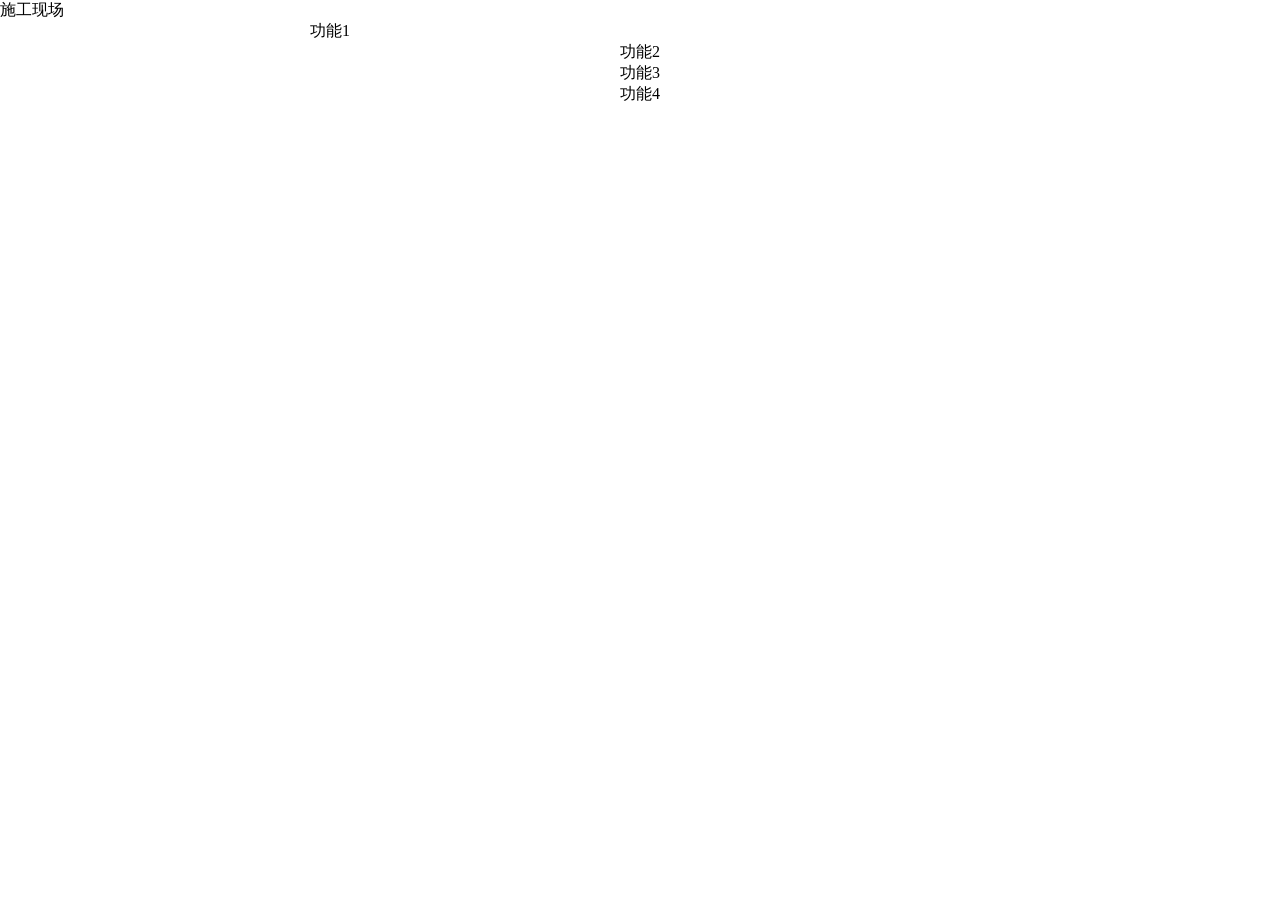
==== test.html @ 03bd01f5 "基本完成全部解释，网页代码刚开头" ====
<!DOCTYPE html>
<html lang="zh-CN">
<head>
    <meta charset="UTF-8">
    <meta name="viewport" content="width=device-width, initial-scale=1.0">
    <title>欢迎参观施工现场</title>
    <style>
        * {
            padding: 0;
            margin: 0;
            -webkit-user-select: none;
            user-select: none;
        }
        .section {
            display: flex;
            justify-content: space-around;
        }
    </style>
</head>
<body>
    <div class="caption">
        施工现场
    </div>
    <div class="section">
        <div class="section_caption">功能1</div>
        <div class="line"><div class="cell"></div></div>
    </div>
    <div class="section">
        <div class="section_caption">功能2</div>
    </div>
    <div class="section">
        <div class="section_caption">功能3</div>
    </div>
    <div class="section">
        <div class="section_caption">功能4</div>
    </div>
    <script>
        console.log("UNDER CONSTRUCTION");

        const getMeanPoint=(per,mode="classic")=>{
            if(mode=="trivial"){return 33;}
            else if(mode=="competitive"){return 73;}
            else{
                const qer=(per-1)**0.125+1;
                const mean_0=-101*qer**2+392.6*qer-347.8;
                const mean_1=0.92*mean_0+0.08*99;
                return mean_1;
            }
        }

        const getExpectedPoss=(n0, n1, x)=>{
            return 1-Math.pow(1-n0/(n1+x-1), 0.5+0.5*x)*Math.pow((n1-1)/(n1-n0-1), 0.5-0.5*x);
        }

        const calc=(num0, num1, hapy, m=99, delta=0.5, mode="classic")=>{
            const l=num0.length;
            const Per=[];
            const mean=[];
            const X=[];
            const poss=[];

            X[0]=m;
            for(let i=1;i<l;i++){X[i]=0;}
            for(let i=0;i<l;i++){Per[i]=num1[i]/num0[i];mean[i]=getMeanPoint(Per[i], mode=mode)}
            
            const loopInnerFunc=(ind1, ind2)=>{
                const old_expectation=hapy[ind1]*getExpectedPoss(num0[ind1], num1[ind1], (X[ind1]+delta)/(mean[ind1]+delta)) + hapy[ind2]*getExpectedPoss(num0[ind2], num1[ind2], (X[ind2]+delta)/(mean[ind2]+delta));
                const new_expectation=hapy[ind1]*getExpectedPoss(num0[ind1], num1[ind1], (X[ind1]-1+delta)/(mean[ind1]+delta)) + hapy[ind2]*getExpectedPoss(num0[ind2], num1[ind2], (X[ind2]+1+delta)/(mean[ind2]+delta));
                if(old_expectation<new_expectation){
                    X[ind1]-=1;X[ind2]+=1;return true;
                }
                return false;
            }
            
            let a=0;
            let changed=false;
            let ind1, ind2;
            for(let i=0;i<l;i++){
                for(let j=0;j<l;j++){
                    ind1=(a+i)%l;
                    ind2=(a+i+j)%l;
                    changed=loopInnerFunc(ind1, ind2);
                    if(changed){
                        a=ind2;
                        i=0;
                        j=0;
                    }
                }
            }

            for(let i=0;i<l;i++){
                poss[i]=getExpectedPoss(num0[i], num1[i], (X[i]+delta)/(mean[i]+delta))
            }
            return X, poss;
        }
    </script>
</body>
</html>
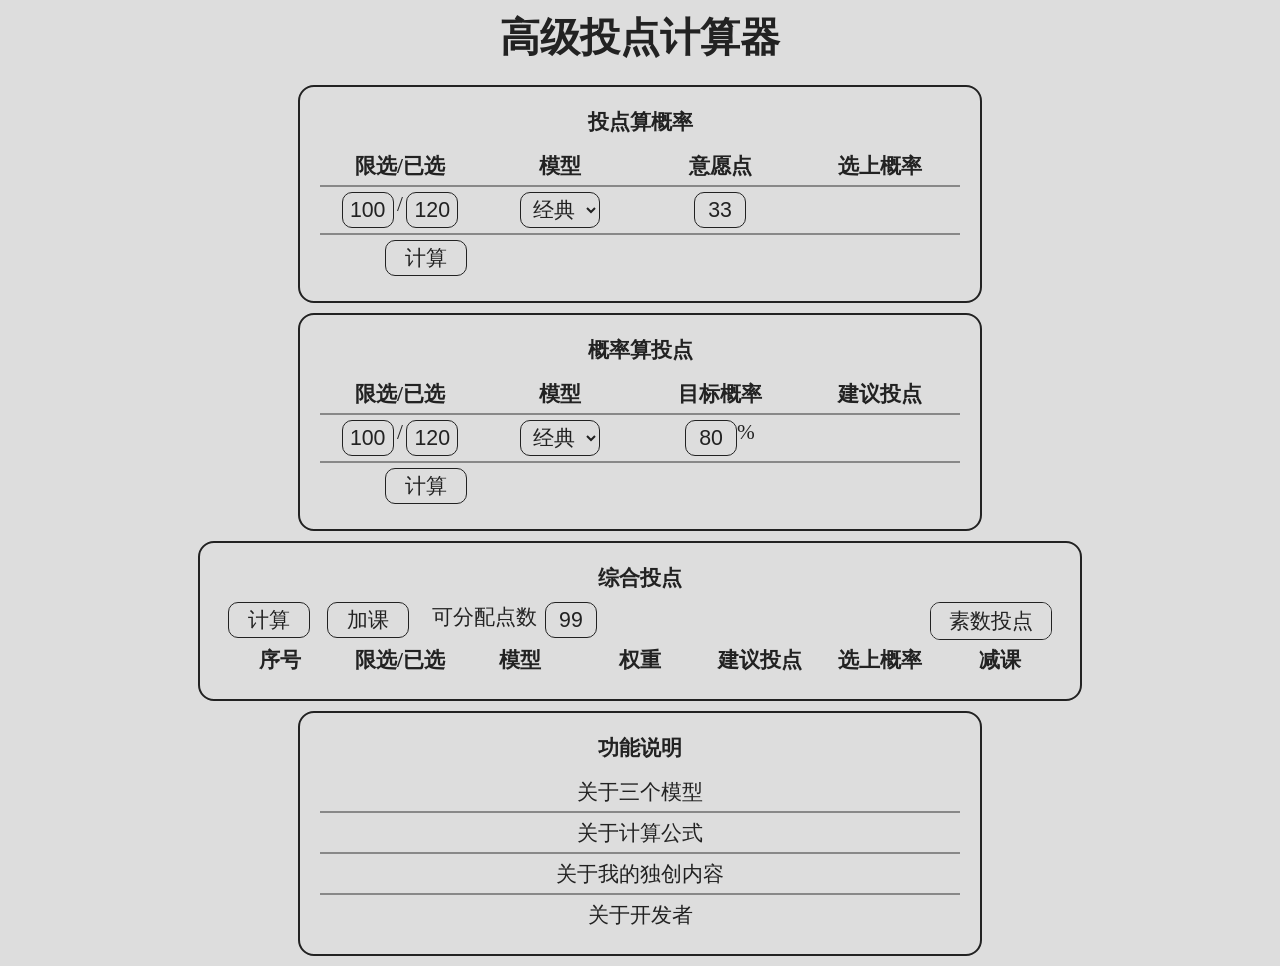
==== commit 240a2042: "完成了基本界面" ====
--- a/test.html
+++ b/test.html
@@ -1,5 +1,6 @@
 <!DOCTYPE html>
 <html lang="zh-CN">
+
 <head>
     <meta charset="UTF-8">
     <meta name="viewport" content="width=device-width, initial-scale=1.0">
@@ -10,89 +11,423 @@
             margin: 0;
             -webkit-user-select: none;
             user-select: none;
-        }
+            background-color: #ddd;
+            color: #222;
+        }
+
+        .invisuable{
+            position: fixed;
+            opacity: 0;
+            visibility: hidden;
+        }
+
         .section {
+            width: 640px;
+            margin: 10px auto;
+            padding: 20px;
+            border: 2px #222 solid;
+            border-radius: 16px;
+            overflow: hidden;
+        }
+
+        .section * {
             display: flex;
             justify-content: space-around;
+            color: #222;
+            font-size: 16pt;
+        }
+
+        body{ 
+            text-align: center;
+        }
+
+        .caption {
+            display: inline-block;
+            font-size: 30pt;
+            font-weight: bold;
+            margin: 10px auto;
+        }
+
+        .section_caption {
+            font-weight: bold;
+            margin-bottom: 10px;
+        }
+
+        .bold {
+            font-weight: bold;
+        }
+
+        /* About checkbox */
+
+        .checkbox_container {
+            position: relative;
+            width: 120px;
+            height: 36px;
+            line-height: 36px;
+            border: 1px #222 solid;
+            border-radius: 10px;
+            overflow: hidden;
+        }
+
+        .checkbox_container input[type=checkbox] {
+            position: absolute;
+            opacity: 0;
+        }
+
+        .checkbox_container .checkbox_text {
+            position: absolute;
+            top: 50%;
+            left: 50%;
+            transform: translate(-50%, -50%);
+            background-color: transparent;
+            width: 120px;
+        }
+
+        .checkbox_container input[type=checkbox]~.checkbox_label {
+            position: absolute;
+            left: 0;
+            top: 0;
+            width: 120px;
+            height: 36px;
+            transition: 0.3s;
+            cursor: pointer;
+        }
+
+        .checkbox_container input[type=checkbox]:checked~.checkbox_label {
+            background-color: #2c4;
+        }
+
+        /* About selector */
+        select {
+            background-color: transparent;
+            border: 1px solid #222;
+            border-radius: 10px;
+            width: 80px;
+            height: 36px;
+            text-align: center;
+            cursor: pointer;
+        }
+
+        option {
+            border-radius: 10px;
+            background-color: transparent;
+            max-width: 100px;
+            max-height: 36px;
+        }
+
+        /* About Table */
+        .table {
+            display: flex;
+            flex-direction: column;
+            justify-content: space-between;
+        }
+
+        .table .row {
+            flex-direction: row;
+            padding: 5px 0;
+        }
+
+        .table .row+.row {
+            border-top: #888 2px solid;
+        }
+
+        .cell {
+            width: 120px;
+        }
+
+        /*About Input*/
+        .section input[type=text] {
+            appearance: none;
+            height: 34px;
+            border: #222 solid 1px;
+            border-radius: 10px;
+            overflow: hidden;
+            background-color: transparent;
+            transition: 0.3s;
+            text-align: center;
+        }
+
+        .section .button {
+            background-color: transparent;
+            border: 1px solid #222;
+            border-radius: 10px;
+            width: 80px;
+            height: 34px;
+            line-height: 34px;
+            text-align: center;
+            transition: 0.3s;
+            cursor: pointer;
+        }
+
+        .section .button:active {
+            background-color: #69d;
+        }
+
+        .section .num_input {
+            width: 50px;
+        }
+
+        .section .err_message {
+            color: red;
+            width: 300px;
+            text-overflow: ellipsis;
         }
     </style>
 </head>
+
 <body>
     <div class="caption">
-        施工现场
-    </div>
+        高级投点计算器
+    </div>
+
     <div class="section">
-        <div class="section_caption">功能1</div>
-        <div class="line"><div class="cell"></div></div>
-    </div>
+        <div class="section_caption">投点算概率</div>
+        <div class="table">
+            <div class="row">
+                <div class="cell bold">限选/已选</div>
+                <div class="cell bold">模型</div>
+                <div class="cell bold">意愿点</div>
+                <div class="cell bold">选上概率</div>
+            </div>
+            <div class="row">
+                <div class="cell">
+                    <input type="text" class="num_input" id="num0_feat1" value="100">
+                    <span>/</span>
+                    <input type="text" class="num_input" id="num1_feat1" value="120">
+                </div>
+                <div class="cell">
+                    <select id="mode_feat1">
+                        <option value="classic">经典</option>
+                        <option value="trivial">平凡</option>
+                        <option value="competitive">激烈</option>
+                    </select>
+                </div>
+                <div class="cell">
+                    <input type="text" class="num_input" id="x_feat1" value="33">
+                </div>
+                <div class="cell">
+                    <span id="output_feat1"></span>
+                </div>
+            </div>
+            <div class="row">
+                <div class="button" id="button_feat1">计算</div>
+                <div class="err_message" id="err_feat1"></div>
+            </div>
+        </div>
+    </div>
+
     <div class="section">
-        <div class="section_caption">功能2</div>
+        <div class="section_caption">概率算投点</div>
+        <div class="table">
+            <div class="row">
+                <div class="cell bold">限选/已选</div>
+                <div class="cell bold">模型</div>
+                <div class="cell bold">目标概率</div>
+                <div class="cell bold">建议投点</div>
+            </div>
+            <div class="row">
+                <div class="cell">
+                    <input type="text" class="num_input" id="num0_feat2" value="100">
+                    <span>/</span>
+                    <input type="text" class="num_input" id="num1_feat2" value="120">
+                </div>
+                <div class="cell">
+                    <select id="mode_feat2">
+                        <option value="classic">经典</option>
+                        <option value="trivial">平凡</option>
+                        <option value="competitive">激烈</option>
+                    </select>
+                </div>
+                <div class="cell" style="justify-content: center;">
+                    <input type="text" class="num_input" id="p_feat2" value="80">
+                    <span>%</span>
+                </div>
+                <div class="cell">
+                    <span id="output_feat2"></span>
+                </div>
+            </div>
+            <div class="row">
+                <div class="button" id="button_feat2">计算</div>
+                <div class="err_message" id="err_feat2"></div>
+            </div>
+        </div>
+        
+    </div>
+
+    <div class="section" style="width:840px">
+        <div class="section_caption">综合投点</div>
+        <div>
+            <div class="button" id="button_feat3">计算</div>
+            <div class="button" id="addcourse_feat3">加课</div>
+            <div>
+                <span style="width:120px;">可分配点数</span>
+                <input type="text" class="num_input" id="totalx_feat3" value="99">
+            </div>
+            <div class="err_message" id="err_feat3"></div>
+            <div class="checkbox_container">
+                <input type="checkbox" id="prime_switch_feat3">
+                <label for="prime_switch_feat3" class="checkbox_label" id="prime_switch_text_feat3">素数投点</label>
+            </div>
+        </div>
+        <div class="table" id="table_feat3">
+            <div class="row">
+                <div class="cell bold">序号</div>
+                <div class="cell bold">限选/已选</div>
+                <div class="cell bold">模型</div>
+                <div class="cell bold">权重</div>
+                <div class="cell bold">建议投点</div>
+                <div class="cell bold">选上概率</div>
+                <div class="cell bold">减课</div>
+            </div>
+        </div>
     </div>
     <div class="section">
-        <div class="section_caption">功能3</div>
-    </div>
-    <div class="section">
-        <div class="section_caption">功能4</div>
-    </div>
+        <div class="section_caption">功能说明</div>
+        <div class="table">
+            <div class="row">
+                <p>关于三个模型</p>
+            </div>
+            <div class="row">
+                <p>关于计算公式</p>
+            </div>
+            <div class="row">
+                <p>关于我的独创内容</p>
+            </div>
+            <div class="row">
+                <p>关于开发者</p>
+            </div>
+        </div>
+        
+    </div>
+
+    <div class="section invisuable">
+        <div class="section_caption">功能样式测试</div>
+
+        <!-- checkbox -->
+        <div class="checkbox_container">
+            <input type="checkbox" name="test_checkbox" id="test_checkbox">
+            <label for="test_checkbox" class="checkbox_label">开关</label>
+        </div>
+
+        <!-- selector -->
+        <select name="test_selector" id="test_selector">
+            <option value="optA">选项A</option>
+            <option value="optB">选项B</option>
+            <option value="optC">选项C</option>
+        </select>
+
+        <!-- textinput -->
+        <input type="text" id="test_textinput">
+
+        <!-- button -->
+        <div class="button" onclick="(e)=>console.log(e)">按钮</div>
+
+        <!-- table -->
+        <div class="table">
+            <div class="row">
+                <div class="cell bold">列1</div>
+                <div class="cell bold">列2</div>
+            </div>
+            <div class="row">
+                <div class="cell">数据1</div>
+                <div class="cell">数据2</div>
+            </div>
+            <div class="row">
+                <div class="cell">数据3</div>
+                <div class="cell">数据4</div>
+            </div>
+        </div>
+    </div>
+    
     <script>
         console.log("UNDER CONSTRUCTION");
 
-        const getMeanPoint=(per,mode="classic")=>{
-            if(mode=="trivial"){return 33;}
-            else if(mode=="competitive"){return 73;}
-            else{
-                const qer=(per-1)**0.125+1;
-                const mean_0=-101*qer**2+392.6*qer-347.8;
-                const mean_1=0.92*mean_0+0.08*99;
+        const getMeanPoint = (per, mode = "classic") => {
+            if (mode == "trivial") { return 33; }
+            else if (mode == "competitive") { return 73; }
+            else {
+                const qer = (per - 1) ** 0.125 + 1;
+                const mean_0 = -101 * qer ** 2 + 392.6 * qer - 347.8;
+                const mean_1 = 0.92 * mean_0 + 0.08 * 99;
                 return mean_1;
             }
         }
 
-        const getExpectedPoss=(n0, n1, x)=>{
-            return 1-Math.pow(1-n0/(n1+x-1), 0.5+0.5*x)*Math.pow((n1-1)/(n1-n0-1), 0.5-0.5*x);
-        }
-
-        const calc=(num0, num1, hapy, m=99, delta=0.5, mode="classic")=>{
-            const l=num0.length;
-            const Per=[];
-            const mean=[];
-            const X=[];
-            const poss=[];
-
-            X[0]=m;
-            for(let i=1;i<l;i++){X[i]=0;}
-            for(let i=0;i<l;i++){Per[i]=num1[i]/num0[i];mean[i]=getMeanPoint(Per[i], mode=mode)}
-            
-            const loopInnerFunc=(ind1, ind2)=>{
-                const old_expectation=hapy[ind1]*getExpectedPoss(num0[ind1], num1[ind1], (X[ind1]+delta)/(mean[ind1]+delta)) + hapy[ind2]*getExpectedPoss(num0[ind2], num1[ind2], (X[ind2]+delta)/(mean[ind2]+delta));
-                const new_expectation=hapy[ind1]*getExpectedPoss(num0[ind1], num1[ind1], (X[ind1]-1+delta)/(mean[ind1]+delta)) + hapy[ind2]*getExpectedPoss(num0[ind2], num1[ind2], (X[ind2]+1+delta)/(mean[ind2]+delta));
-                if(old_expectation<new_expectation){
-                    X[ind1]-=1;X[ind2]+=1;return true;
+        const getExpectedPoss = (n0, n1, x) => {
+            return 1 - Math.pow(1 - n0 / (n1 + x - 1), 0.5 + 0.5 * x) * Math.pow((n1 - 1) / (n1 - n0 - 1), 0.5 - 0.5 * x);
+        }
+
+        const calc = (num0, num1, hapy, m = 99, delta = 0.5, mode = "classic") => {
+            const l = num0.length;
+            const Per = [];
+            const mean = [];
+            const X = [];
+            const poss = [];
+
+            X[0] = m;
+            for (let i = 1; i < l; i++) { X[i] = 0; }
+            for (let i = 0; i < l; i++) { Per[i] = num1[i] / num0[i]; mean[i] = getMeanPoint(Per[i], mode = mode) }
+
+            const loopInnerFunc = (ind1, ind2) => {
+                const old_expectation = hapy[ind1] * getExpectedPoss(num0[ind1], num1[ind1], (X[ind1] + delta) / (mean[ind1] + delta)) + hapy[ind2] * getExpectedPoss(num0[ind2], num1[ind2], (X[ind2] + delta) / (mean[ind2] + delta));
+                const new_expectation = hapy[ind1] * getExpectedPoss(num0[ind1], num1[ind1], (X[ind1] - 1 + delta) / (mean[ind1] + delta)) + hapy[ind2] * getExpectedPoss(num0[ind2], num1[ind2], (X[ind2] + 1 + delta) / (mean[ind2] + delta));
+                if (old_expectation < new_expectation) {
+                    X[ind1] -= 1; X[ind2] += 1; return true;
                 }
                 return false;
             }
-            
-            let a=0;
-            let changed=false;
+
+            let a = 0;
+            let changed = false;
             let ind1, ind2;
-            for(let i=0;i<l;i++){
-                for(let j=0;j<l;j++){
-                    ind1=(a+i)%l;
-                    ind2=(a+i+j)%l;
-                    changed=loopInnerFunc(ind1, ind2);
-                    if(changed){
-                        a=ind2;
-                        i=0;
-                        j=0;
+            for (let i = 0; i < l; i++) {
+                for (let j = 0; j < l; j++) {
+                    ind1 = (a + i) % l;
+                    ind2 = (a + i + j) % l;
+                    changed = loopInnerFunc(ind1, ind2);
+                    if (changed) {
+                        a = ind2;
+                        i = 0;
+                        j = 0;
                     }
                 }
             }
 
-            for(let i=0;i<l;i++){
-                poss[i]=getExpectedPoss(num0[i], num1[i], (X[i]+delta)/(mean[i]+delta))
+            for (let i = 0; i < l; i++) {
+                poss[i] = getExpectedPoss(num0[i], num1[i], (X[i] + delta) / (mean[i] + delta))
             }
             return X, poss;
+        }
+
+        const point2pos = (num0, num1, point, mode = "classic") => {
+            if (num0 >= num1) {
+                return 1;
+            }
+            const mean_point = getMeanPoint(num1 / num0, mode = mode);
+            return getExpectedPoss(num0, num1, point / mean_point);
+        }
+
+        const pos2point = (num0, num1, pos, mode = "classic") => {
+            if (num0 >= num1) {
+                return 0;
+            }
+            const mean_point = getMeanPoint(num1 / num0, mode = mode);
+            if (getExpectedPoss(num0, num1, 99 / mean_point) <= pos) {
+                return 99;
+            }
+            let low = 0;
+            let high = 99;
+            while (high - low > 1) {
+                const mid = Math.floor((low + high) / 2);
+                if (getExpectedPoss(num0, num1, mid / mean_point) < pos) {
+                    low = mid;
+                } else {
+                    high = mid;
+                }
+            }
+            return high;
         }
     </script>
 </body>
+
 </html>
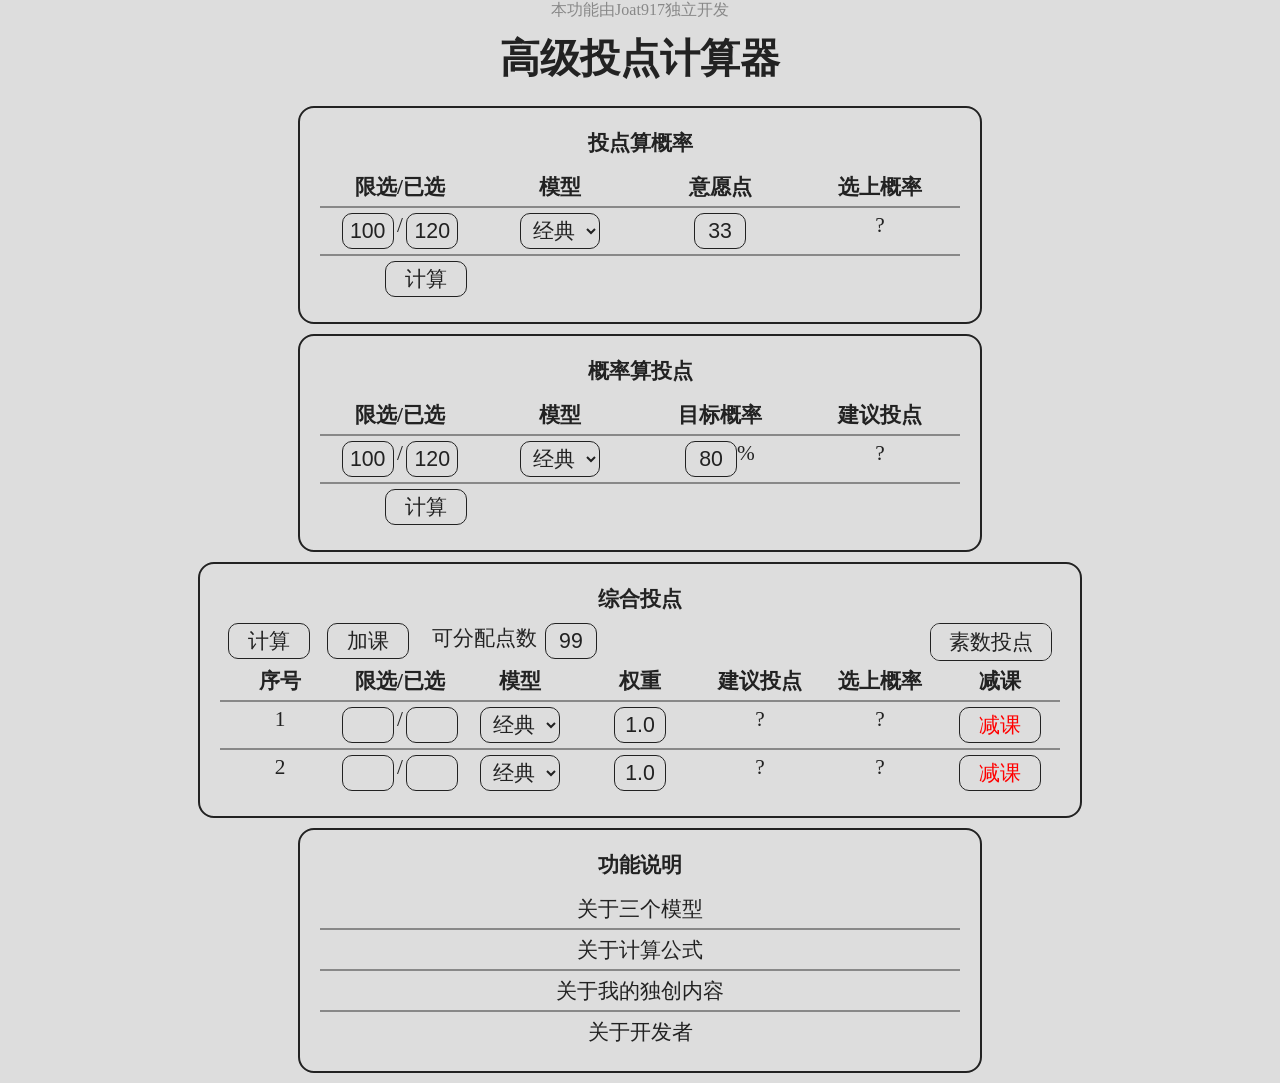
==== commit ad2c6c5a: "实现了所有的功能" ====
--- a/test.html
+++ b/test.html
@@ -15,7 +15,7 @@
             color: #222;
         }
 
-        .invisuable{
+        .invisuable {
             position: fixed;
             opacity: 0;
             visibility: hidden;
@@ -37,7 +37,7 @@
             font-size: 16pt;
         }
 
-        body{ 
+        body {
             text-align: center;
         }
 
@@ -55,6 +55,11 @@
 
         .bold {
             font-weight: bold;
+        }
+
+        .author, .author *{
+            color: #888;
+            text-decoration: none;
         }
 
         /* About checkbox */
@@ -176,6 +181,7 @@
 </head>
 
 <body>
+    <div class="author">本功能由<a href="https://github.com/Joat917">Joat917</a>独立开发</div>
     <div class="caption">
         高级投点计算器
     </div>
@@ -206,7 +212,7 @@
                     <input type="text" class="num_input" id="x_feat1" value="33">
                 </div>
                 <div class="cell">
-                    <span id="output_feat1"></span>
+                    <span id="output_feat1">?</span>
                 </div>
             </div>
             <div class="row">
@@ -243,7 +249,7 @@
                     <span>%</span>
                 </div>
                 <div class="cell">
-                    <span id="output_feat2"></span>
+                    <span id="output_feat2">?</span>
                 </div>
             </div>
             <div class="row">
@@ -251,14 +257,14 @@
                 <div class="err_message" id="err_feat2"></div>
             </div>
         </div>
-        
+
     </div>
 
     <div class="section" style="width:840px">
         <div class="section_caption">综合投点</div>
         <div>
             <div class="button" id="button_feat3">计算</div>
-            <div class="button" id="addcourse_feat3">加课</div>
+            <div class="button" id="add_feat3">加课</div>
             <div>
                 <span style="width:120px;">可分配点数</span>
                 <input type="text" class="num_input" id="totalx_feat3" value="99">
@@ -297,7 +303,7 @@
                 <p>关于开发者</p>
             </div>
         </div>
-        
+
     </div>
 
     <div class="section invisuable">
@@ -338,12 +344,12 @@
             </div>
         </div>
     </div>
-    
+
     <script>
         console.log("UNDER CONSTRUCTION");
 
         const getMeanPoint = (per, mode = "classic") => {
-            if (mode == "trivial") { return 33; }
+            if (mode == "trivial") { return 37; }
             else if (mode == "competitive") { return 73; }
             else {
                 const qer = (per - 1) ** 0.125 + 1;
@@ -353,11 +359,24 @@
             }
         }
 
-        const getExpectedPoss = (n0, n1, x) => {
+        const getExpectedSimplified = (n0, n1, x) => {
+            if (n1 <= 3 || n1 - n0 <= 3) {
+                return getExpectedPossOriginal(n0, n1, x);
+            }
             return 1 - Math.pow(1 - n0 / (n1 + x - 1), 0.5 + 0.5 * x) * Math.pow((n1 - 1) / (n1 - n0 - 1), 0.5 - 0.5 * x);
         }
 
-        const calc = (num0, num1, hapy, m = 99, delta = 0.5, mode = "classic") => {
+        const getExpectedPossOriginal = (n0, n1, x) => {
+            let out = 1;
+            for (let i = 0; i <= n0; i++) {
+                out *= (n1 - i) / (n1 - i + x);
+            }
+            return 1 - out;
+        }
+
+        const getExpectedPoss = getExpectedPossOriginal;
+
+        const calc = (num0, num1, hapy, m = 99, delta = 0., mode = []) => {
             const l = num0.length;
             const Per = [];
             const mean = [];
@@ -366,7 +385,7 @@
 
             X[0] = m;
             for (let i = 1; i < l; i++) { X[i] = 0; }
-            for (let i = 0; i < l; i++) { Per[i] = num1[i] / num0[i]; mean[i] = getMeanPoint(Per[i], mode = mode) }
+            for (let i = 0; i < l; i++) { Per[i] = num1[i] / num0[i]; mean[i] = getMeanPoint(Per[i], mode[i]) }
 
             const loopInnerFunc = (ind1, ind2) => {
                 const old_expectation = hapy[ind1] * getExpectedPoss(num0[ind1], num1[ind1], (X[ind1] + delta) / (mean[ind1] + delta)) + hapy[ind2] * getExpectedPoss(num0[ind2], num1[ind2], (X[ind2] + delta) / (mean[ind2] + delta));
@@ -396,14 +415,14 @@
             for (let i = 0; i < l; i++) {
                 poss[i] = getExpectedPoss(num0[i], num1[i], (X[i] + delta) / (mean[i] + delta))
             }
-            return X, poss;
+            return { x: X, p: poss };
         }
 
         const point2pos = (num0, num1, point, mode = "classic") => {
             if (num0 >= num1) {
                 return 1;
             }
-            const mean_point = getMeanPoint(num1 / num0, mode = mode);
+            const mean_point = getMeanPoint(num1 / num0, mode);
             return getExpectedPoss(num0, num1, point / mean_point);
         }
 
@@ -411,9 +430,9 @@
             if (num0 >= num1) {
                 return 0;
             }
-            const mean_point = getMeanPoint(num1 / num0, mode = mode);
-            if (getExpectedPoss(num0, num1, 99 / mean_point) <= pos) {
-                return 99;
+            const mean_point = getMeanPoint(num1 / num0, mode);
+            if (getExpectedPoss(num0, num1, 99 / mean_point) < pos) {
+                return NaN;
             }
             let low = 0;
             let high = 99;
@@ -427,6 +446,367 @@
             }
             return high;
         }
+
+        // to adjust the points to prime numbers
+        const prime100 = new Set([2, 3, 5, 7, 11, 13, 17, 19, 23, 29, 31, 37, 41, 43, 47, 53, 59, 61, 67, 71, 73, 79, 83, 89, 97]);
+
+        const testPrime = (x) => {
+            if (x <= 2) {
+                return x == 2;
+            } else if (x % 2 == 0) {
+                return false;
+            }
+            const upper_limit = Math.floor(Math.sqrt(x));
+            for (let i = 3; i <= upper_limit; i += 2) {
+                if (x % i == 0) { return false; }
+            }
+            return true;
+        }
+
+        const testPrime100 = x => prime100.has(x);
+
+        class BFS4x {
+            constructor(xList) {
+                this.originList = xList;
+                this.queue = [{ x: xList, diff: 0 }];
+                this.visited = new Set([xList.join(',')]);
+            }
+
+            neighbors(stat) {
+                const xList = stat.x;
+                const output = [];
+                for (let i = 0; i < xList.length; i++) {
+                    for (let j = 0; j < xList.length; j++) {
+                        if (i === j || xList[i] >= 97 || xList[j] <= 2) { continue; }
+                        let newList = [...xList];
+                        newList[i]++;
+                        newList[j]--;
+                        output.push({ x: newList, diff: stat.diff + 1 });
+                    }
+                }
+                return output;
+            }
+
+            satisfied(xList) {
+                let redundancy = 2 - (xList.length & 1);
+                for (let x of xList) {
+                    if (!testPrime100(x)) { redundancy--; }
+                    if (!redundancy) { return false; }
+                }
+                return true;
+            }
+
+            find() {
+                while (this.queue.length) {
+                    const baseStat = this.queue.shift();
+                    for (const newStat of this.neighbors(baseStat)) {
+                        if (this.satisfied(newStat.x)) {
+                            return newStat.x;
+                        }
+                        const newKey = newStat.x.join(',');
+                        if (!this.visited.has(newKey)) {
+                            this.queue.push(newStat);
+                            this.visited.add(newKey);
+                        }
+                    }
+                }
+                return this.originList;
+            }
+        }
+
+        const primify = (initial_result, n0, n1, mode) => {
+            const xList = (new BFS4x(initial_result.x)).find();
+            const pList = xList.map((x, i) => point2pos(n0[i], n1[i], x, mode[i]));
+            return { x: xList, p: pList };
+        }
+
+        const checkNonNegInt = x => /^\d+$/.test(x);
+        const checkPosInt = x => /^\d+$/.test(x) && (+x) > 0;
+        const checkPosFloat = x => /^\d*\.?\d*$/.test(x) && x!=='.' && isFinite(+x) && (+x) > 0;
+
+        const DD = x => document.querySelector('#' + x);
+
+        const ele_num0_feat1 = DD('num0_feat1');
+        const ele_num1_feat1 = DD('num1_feat1');
+        const ele_mode_feat1 = DD('mode_feat1');
+        const ele_button_feat1 = DD('button_feat1');
+        const ele_x_feat1 = DD('x_feat1');
+        const ele_output_feat1 = DD('output_feat1');
+        const ele_err_feat1 = DD('err_feat1');
+
+        const ele_num0_feat2 = DD('num0_feat2');
+        const ele_num1_feat2 = DD('num1_feat2');
+        const ele_mode_feat2 = DD('mode_feat2');
+        const ele_button_feat2 = DD('button_feat2');
+        const ele_p_feat2 = DD('p_feat2');
+        const ele_output_feat2 = DD('output_feat2');
+        const ele_err_feat2 = DD('err_feat2');
+
+        const ele_button_feat3 = DD('button_feat3');
+        const ele_err_feat3 = DD('err_feat3');
+        const ele_add_feat3 = DD('add_feat3');
+        const ele_totalx_feat3 = DD('totalx_feat3');
+        const ele_prime_switch_feat3 = DD('prime_switch_feat3');
+        const ele_table_feat3 = DD('table_feat3');
+
+        // Script for feat1 and feat2
+        ele_button_feat1.addEventListener('click', (eve) => {
+            ele_err_feat1.innerHTML = ''
+            ele_output_feat1.innerHTML = '?'
+            if (!checkPosInt(ele_num0_feat1.value)) {
+                ele_err_feat1.innerHTML = "限选人数必须为正整数";
+                return;
+            }
+            const num0 = +ele_num0_feat1.value;
+            if (!checkPosInt(ele_num1_feat1.value)) {
+                ele_err_feat1.innerHTML = "已选人数必须为正整数";
+                return;
+            }
+            const num1 = +ele_num1_feat1.value;
+            if (!checkNonNegInt(ele_x_feat1.value)) {
+                ele_err_feat1.innerHTML = "投点数必须为非负整数";
+                return;
+            }
+            const x = +ele_x_feat1.value;
+            if (!(x >= 0 && x <= 100)) {
+                // 特别强调：推荐是100点
+                ele_err_feat1.innerHTML = "投点数必须在0到99之间";
+                return;
+            }
+            const mode = ele_mode_feat1.value;
+            try {
+                const out = point2pos(num0, num1, x, mode);
+                ele_output_feat1.innerHTML = (100 * out - 0.005).toFixed(2) + '%'
+            } catch (err) {
+                ele_err_feat1.innerHTML = err;
+                console.log(err);
+            }
+        })
+
+        ele_button_feat2.addEventListener('click', (eve) => {
+            ele_err_feat2.innerHTML = ''
+            ele_output_feat2.innerHTML = '?'
+            if (!checkPosInt(ele_num0_feat2.value)) {
+                ele_err_feat2.innerHTML = "限选人数必须为正整数";
+                return;
+            }
+            const num0 = +ele_num0_feat2.value;
+            if (!checkPosInt(ele_num1_feat2.value)) {
+                ele_err_feat2.innerHTML = "已选人数必须为正整数";
+                return;
+            }
+            const num1 = +ele_num1_feat2.value;
+            if (!checkPosFloat(ele_p_feat2.value)) {
+                ele_err_feat2.innerHTML = "概率必须为正实数";
+                return;
+            }
+            const p = +ele_p_feat2.value;
+            if (!(p > 0 && p <= 100)) {
+                ele_err_feat2.innerHTML = "概率必须在0%到100%之间";
+                return;
+            }
+            const mode = ele_mode_feat2.value;
+            try {
+                const out = pos2point(num0, num1, p / 100, mode);
+                if (isNaN(out)) {
+                    ele_err_feat2.innerHTML = "即使投99点也无法达到该概率";
+                    ele_output_feat2.innerHTML = '>99'
+                    return;
+                }
+                ele_output_feat2.innerHTML = Math.ceil(out);
+            } catch (err) {
+                ele_err_feat2.innerHTML = err;
+                console.log(err);
+            }
+        })
+
+        // script for feat3
+        const feat3_courses = [];
+        class CourseFeat3 {
+            constructor() {
+                this.index = +feat3_courses.length + 1;
+                this.ele_row = document.createElement('div');
+                this.ele_row.classList.add('row');
+
+                this.ele_index = document.createElement('div');
+                this.ele_index.classList.add('cell');
+                this.ele_index.innerHTML = this.index;
+                this.ele_row.append(this.ele_index);
+
+                const ele_cell2 = document.createElement('div');
+                ele_cell2.classList.add('cell');
+                this.ele_num0 = document.createElement('input');
+                this.ele_num0.type = 'text';
+                this.ele_num0.classList.add('num_input');
+                ele_cell2.append(this.ele_num0);
+                const cell2_slash = document.createElement('span');
+                cell2_slash.innerHTML = '/';
+                ele_cell2.append(cell2_slash);
+                this.ele_num1 = document.createElement('input');
+                this.ele_num1.type = 'text';
+                this.ele_num1.classList.add('num_input');
+                ele_cell2.append(this.ele_num1);
+                this.ele_row.append(ele_cell2);
+
+                const ele_cell3 = document.createElement('div');
+                ele_cell3.classList.add('cell');
+                this.ele_mode = document.createElement('select');
+                const _opt_texts = ["经典", "平凡", "激烈"];
+                const _opt_vals = ["classic", "trivial", "competitive"];
+                for (let i = 0; i < 3; i++) {
+                    const _ele_opt = document.createElement('option');
+                    _ele_opt.value = _opt_vals[i];
+                    _ele_opt.innerHTML = _opt_texts[i];
+                    this.ele_mode.append(_ele_opt);
+                }
+                ele_cell3.append(this.ele_mode);
+                this.ele_row.append(ele_cell3);
+
+                const ele_cell4 = document.createElement('div');
+                ele_cell4.classList.add('cell');
+                this.ele_weight = document.createElement('input');
+                this.ele_weight.type = 'text';
+                this.ele_weight.classList.add('num_input');
+                this.ele_weight.value = '1.0'
+                ele_cell4.append(this.ele_weight);
+                this.ele_row.append(ele_cell4);
+
+                this.output_x = document.createElement('div');
+                this.output_x.classList.add('cell');
+                this.output_x.innerHTML = '?'
+                this.ele_row.append(this.output_x);
+
+                this.output_p = document.createElement('div');
+                this.output_p.classList.add('cell');
+                this.output_p.innerHTML = '?'
+                this.ele_row.append(this.output_p);
+
+                const ele_cell7 = document.createElement('div');
+                ele_cell7.classList.add('cell');
+                this.delete_button = document.createElement('div');
+                this.delete_button.classList.add('button');
+                const self = this;
+                this.delete_button.addEventListener('click', () => {
+                    let self_index = self.index - 1;
+                    for (let i = feat3_courses.length - 1; i > self_index; i--) {
+                        feat3_courses[i].index--;
+                        feat3_courses[i].ele_index.innerHTML = feat3_courses[i].index;
+                    }
+                    for (let i = self_index; i <= feat3_courses.length - 2; i++) {
+                        feat3_courses[i] = feat3_courses[i + 1];
+                    }
+                    feat3_courses.pop();
+                    self.ele_row.remove();
+                })
+                this.delete_button.innerHTML = '减课';
+                this.delete_button.style.color = 'red';
+                ele_cell7.append(this.delete_button)
+                this.ele_row.append(ele_cell7);
+
+                ele_table_feat3.append(this.ele_row);
+                feat3_courses.push(this);
+            }
+
+            // If test is ok, return ''; elsewise return the error message
+            testInputErr() {
+                if (!checkPosInt(this.ele_num0.value)) {
+                    return `课程${this.index}的限选人数必须为正整数`;
+                }
+                if (!checkPosInt(this.ele_num1.value)) {
+                    return `课程${this.index}的已选人数必须为正整数`;
+                }
+                if (!checkPosFloat(this.ele_weight.value)) {
+                    return `课程${this.index}的权重必须为正实数`;
+                }
+                const n = +this.ele_weight.value;
+                if (!(isFinite(n) && n > 0)) {
+                    return `课程${this.index}的权重必须为正实数`;
+                }
+                return '';
+            }
+
+            resetOutput() {
+                this.output_p.innerHTML = '?';
+                this.output_x.innerHTML = '?';
+            }
+
+            renderOutput(x, p) {
+                this.output_p.innerHTML = (100 * p).toFixed(2) + '%';
+                this.output_x.innerHTML = Math.ceil(x);
+            }
+
+            // whether num0<num1
+            needPoint() {
+                return (+this.ele_num0.value) < (+this.ele_num1.value);
+            }
+        }
+
+        ele_add_feat3.addEventListener('click', (eve) => {
+            new CourseFeat3();
+        })
+
+        ele_button_feat3.addEventListener('click', (eve) => {
+            // 重置输出
+            for (let a of feat3_courses) { a.resetOutput(); }
+
+            // 测试输入是否正确
+            if (!checkPosInt(ele_totalx_feat3.value)) {
+                ele_err_feat3.innerHTML = "总点数必须是正整数";
+                return;
+            }
+            const m = +ele_totalx_feat3.value;
+            if (!(0 < m && m <= 99)) {
+                ele_err_feat3.innerHTML = "总点数必须在1到99之间";
+                return;
+            }
+            for (let a of feat3_courses) {
+                const errmsg = a.testInputErr();
+                if (errmsg) {
+                    ele_err_feat3.innerHTML = errmsg;
+                    return;
+                }
+            }
+
+            // 筛选出有用的课程的下标
+            const outputIndexMap = [];
+            const unusedIndexMap = new Set();
+            for (let i = 0; i < feat3_courses.length; i++) {
+                if (feat3_courses[i].needPoint()) {
+                    outputIndexMap.push(i);
+                } else {
+                    unusedIndexMap.add(i);
+                }
+            }
+
+            const num0 = [];
+            const num1 = [];
+            const hapy = [];
+            const mode = [];
+            for (let j of outputIndexMap) {
+                num0.push(+feat3_courses[j].ele_num0.value);
+                num1.push(+feat3_courses[j].ele_num1.value);
+                hapy.push(+feat3_courses[j].ele_weight.value);
+                mode.push(feat3_courses[j].ele_mode.value);
+            }
+
+            //计算
+            let result = calc(num0, num1, hapy, m, 0., mode);
+            if (ele_prime_switch_feat3.checked) {
+                result = primify(result, num0, num1, mode);
+            }
+
+            //分配输出
+            for (let i = 0; i < outputIndexMap.length; i++) {
+                const j = outputIndexMap[i];
+                feat3_courses[j].renderOutput(result.x[i], result.p[i]);
+            }
+            for (let j of unusedIndexMap) {
+                feat3_courses[j].renderOutput(0, 1);
+            }
+        })
+
+        // 初始化
+        new CourseFeat3(); new CourseFeat3();
     </script>
 </body>
 
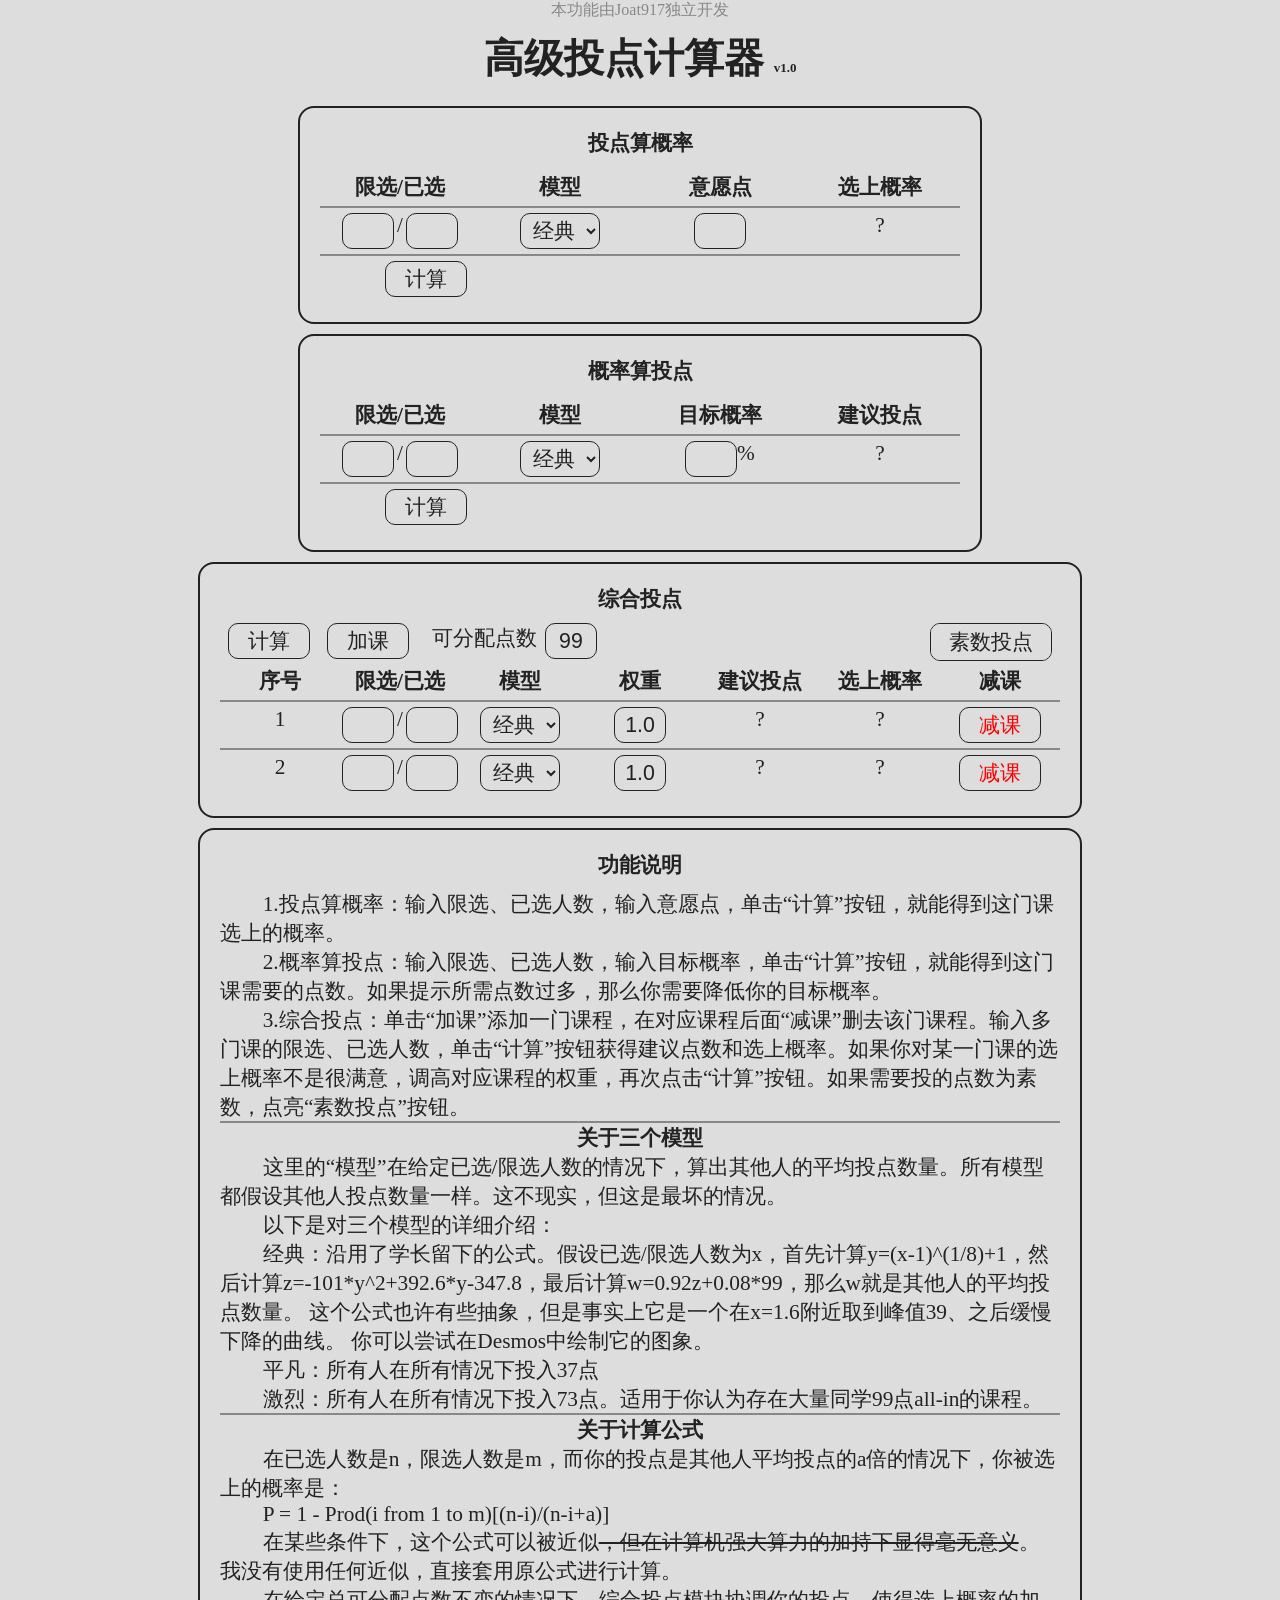
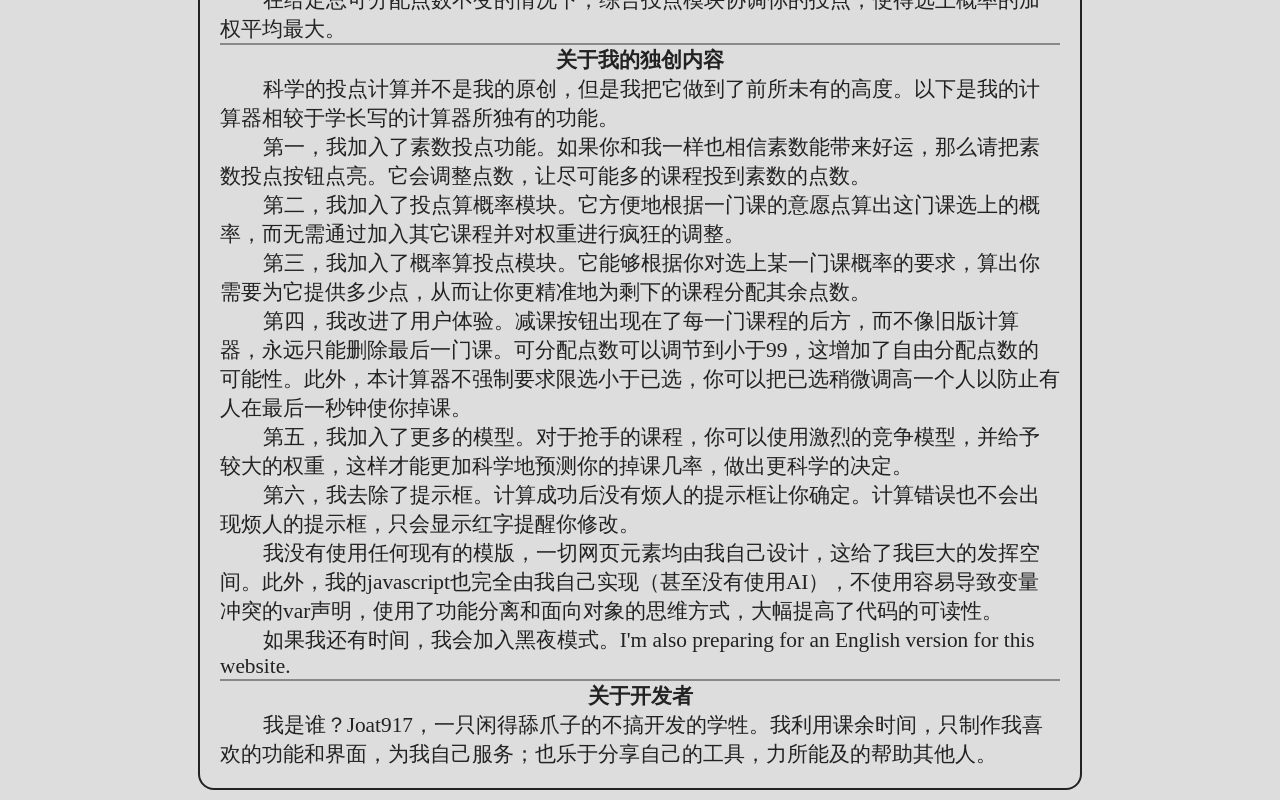
==== commit d4822544: "写完了全部说明文档" ====
--- a/test.html
+++ b/test.html
@@ -57,7 +57,8 @@
             font-weight: bold;
         }
 
-        .author, .author *{
+        .author,
+        .author * {
             color: #888;
             text-decoration: none;
         }
@@ -177,13 +178,29 @@
             width: 300px;
             text-overflow: ellipsis;
         }
+
+        .text_section p {
+            text-indent: 2em;
+            -webkit-user-select: text;
+            user-select: text;
+            width: 100%;
+            text-align: left;
+            justify-content: flex-start;
+            flex-direction: column;
+        }
+
+        .text_section {
+            justify-content: flex-start;
+            flex-direction: column;
+        }
     </style>
 </head>
 
 <body>
-    <div class="author">本功能由<a href="https://github.com/Joat917">Joat917</a>独立开发</div>
+    <div class="author">本功能由<a href="https://github.com/Joat917" target="_blank">Joat917</a>独立开发</div>
     <div class="caption">
         高级投点计算器
+        <span style="display: inline;font-size: small;">v1.0</span>
     </div>
 
     <div class="section">
@@ -197,9 +214,9 @@
             </div>
             <div class="row">
                 <div class="cell">
-                    <input type="text" class="num_input" id="num0_feat1" value="100">
+                    <input type="text" class="num_input" id="num0_feat1" value="">
                     <span>/</span>
-                    <input type="text" class="num_input" id="num1_feat1" value="120">
+                    <input type="text" class="num_input" id="num1_feat1" value="">
                 </div>
                 <div class="cell">
                     <select id="mode_feat1">
@@ -209,7 +226,7 @@
                     </select>
                 </div>
                 <div class="cell">
-                    <input type="text" class="num_input" id="x_feat1" value="33">
+                    <input type="text" class="num_input" id="x_feat1" value="">
                 </div>
                 <div class="cell">
                     <span id="output_feat1">?</span>
@@ -233,9 +250,9 @@
             </div>
             <div class="row">
                 <div class="cell">
-                    <input type="text" class="num_input" id="num0_feat2" value="100">
+                    <input type="text" class="num_input" id="num0_feat2" value="">
                     <span>/</span>
-                    <input type="text" class="num_input" id="num1_feat2" value="120">
+                    <input type="text" class="num_input" id="num1_feat2" value="">
                 </div>
                 <div class="cell">
                     <select id="mode_feat2">
@@ -245,7 +262,7 @@
                     </select>
                 </div>
                 <div class="cell" style="justify-content: center;">
-                    <input type="text" class="num_input" id="p_feat2" value="80">
+                    <input type="text" class="num_input" id="p_feat2" value="">
                     <span>%</span>
                 </div>
                 <div class="cell">
@@ -287,21 +304,62 @@
             </div>
         </div>
     </div>
-    <div class="section">
+    <div class="section" style="width: 100%; max-width: 840px;">
         <div class="section_caption">功能说明</div>
-        <div class="table">
-            <div class="row">
-                <p>关于三个模型</p>
-            </div>
-            <div class="row">
-                <p>关于计算公式</p>
-            </div>
-            <div class="row">
-                <p>关于我的独创内容</p>
-            </div>
-            <div class="row">
-                <p>关于开发者</p>
-            </div>
+        <div class="text_section">
+            <p>1.投点算概率：输入限选、已选人数，输入意愿点，单击“计算”按钮，就能得到这门课选上的概率。</p>
+            <p>2.概率算投点：输入限选、已选人数，输入目标概率，单击“计算”按钮，就能得到这门课需要的点数。如果提示所需点数过多，那么你需要降低你的目标概率。</p>
+            <p>3.综合投点：单击“加课”添加一门课程，在对应课程后面“减课”删去该门课程。输入多门课的限选、已选人数，单击“计算”按钮获得建议点数和选上概率。如果你对某一门课的选上概率不是很满意，调高对应课程的权重，再次点击“计算”按钮。如果需要投的点数为素数，点亮“素数投点”按钮。<p>
+        </div>
+
+        <div style="border-top:#888 2px solid"></div>
+
+        <h4>关于三个模型</h4>
+        <div class="text_section">
+            <p>这里的“模型”在给定已选/限选人数的情况下，算出其他人的平均投点数量。所有模型都假设其他人投点数量一样。这不现实，但这是最坏的情况。</p>
+            <p>以下是对三个模型的详细介绍：</p>
+            <p style="display:inline;">
+                经典：沿用了学长留下的公式。假设已选/限选人数为x，首先计算y=(x-1)^(1/8)+1，然后计算z=-101*y^2+392.6*y-347.8，最后计算w=0.92z+0.08*99，那么w就是其他人的平均投点数量。
+                这个公式也许有些抽象，但是事实上它是一个在x=1.6附近取到峰值39、之后缓慢下降的曲线。
+                你可以尝试在<a href="https://www.desmos.com/calculator" style="text-decoration:none;display:inline;"
+                    target="_blank">Desmos</a>中绘制它的图象。
+            </p>
+            <p>平凡：所有人在所有情况下投入37点</p>
+            <p>激烈：所有人在所有情况下投入73点。适用于你认为存在大量同学99点all-in的课程。</p>
+        </div>
+
+        <div style="border-top:#888 2px solid"></div>
+
+        <h4>关于计算公式</h4>
+        <div class="text_section">
+            <p>在已选人数是n，限选人数是m，而你的投点是其他人平均投点的a倍的情况下，你被选上的概率是：</p>
+            <p>P = 1 - Prod(i from 1 to m)[(n-i)/(n-i+a)]</p>
+            <p style="display:inline;">在某些条件下，这个公式可以被近似<s style="display:inline;">，但在计算机强大算力的加持下显得毫无意义</s>。我没有使用任何近似，直接套用原公式进行计算。</p>
+            <p>在给定总可分配点数不变的情况下，综合投点模块协调你的投点，使得选上概率的加权平均最大。</p>
+        </div>
+
+        <div style="border-top:#888 2px solid"></div>
+        
+        <h4>关于我的独创内容</h4>
+
+        <div class="text_section">
+            <p>科学的投点计算并不是我的原创，但是我把它做到了前所未有的高度。以下是我的计算器相较于学长写的计算器所独有的功能。</p>
+            <p>第一，我加入了素数投点功能。如果你和我一样也相信素数能带来好运，那么请把素数投点按钮点亮。它会调整点数，让尽可能多的课程投到素数的点数。</p>
+            <p>第二，我加入了投点算概率模块。它方便地根据一门课的意愿点算出这门课选上的概率，而无需通过加入其它课程并对权重进行疯狂的调整。</p>
+            <p>第三，我加入了概率算投点模块。它能够根据你对选上某一门课概率的要求，算出你需要为它提供多少点，从而让你更精准地为剩下的课程分配其余点数。</p>
+            <p>第四，我改进了用户体验。减课按钮出现在了每一门课程的后方，而不像旧版计算器，永远只能删除最后一门课。可分配点数可以调节到小于99，这增加了自由分配点数的可能性。此外，本计算器不强制要求限选小于已选，你可以把已选稍微调高一个人以防止有人在最后一秒钟使你掉课。</p>
+            <p>第五，我加入了更多的模型。对于抢手的课程，你可以使用激烈的竞争模型，并给予较大的权重，这样才能更加科学地预测你的掉课几率，做出更科学的决定。</p>
+            <p>第六，我去除了提示框。计算成功后没有烦人的提示框让你确定。计算错误也不会出现烦人的提示框，只会显示红字提醒你修改。</p>
+            <p>我没有使用任何现有的模版，一切网页元素均由我自己设计，这给了我巨大的发挥空间。此外，我的javascript也完全由我自己实现（甚至没有使用AI），不使用容易导致变量冲突的var声明，使用了功能分离和面向对象的思维方式，大幅提高了代码的可读性。</p>
+            <p>如果我还有时间，我会加入黑夜模式。I'm also preparing for an English version for this website. </p>
+        </div>
+
+        <div style="border-top:#888 2px solid"></div>
+
+        <h4>关于开发者</h4>
+
+        <div class="text_section">
+            <p style="display: inline;">我是谁？<a href="https://github.com/Joat917" target="_blank" style="display: inline;text-decoration: none;">Joat917</a>，一只闲得舔爪子的不搞开发的学牲。我利用课余时间，只制作我喜欢的功能和界面，为我自己服务；也乐于分享自己的工具，力所能及的帮助其他人。</p>
         </div>
 
     </div>
@@ -522,7 +580,7 @@
 
         const checkNonNegInt = x => /^\d+$/.test(x);
         const checkPosInt = x => /^\d+$/.test(x) && (+x) > 0;
-        const checkPosFloat = x => /^\d*\.?\d*$/.test(x) && x!=='.' && isFinite(+x) && (+x) > 0;
+        const checkPosFloat = x => /^\d*\.?\d*$/.test(x) && x !== '.' && isFinite(+x) && (+x) > 0;
 
         const DD = x => document.querySelector('#' + x);
 
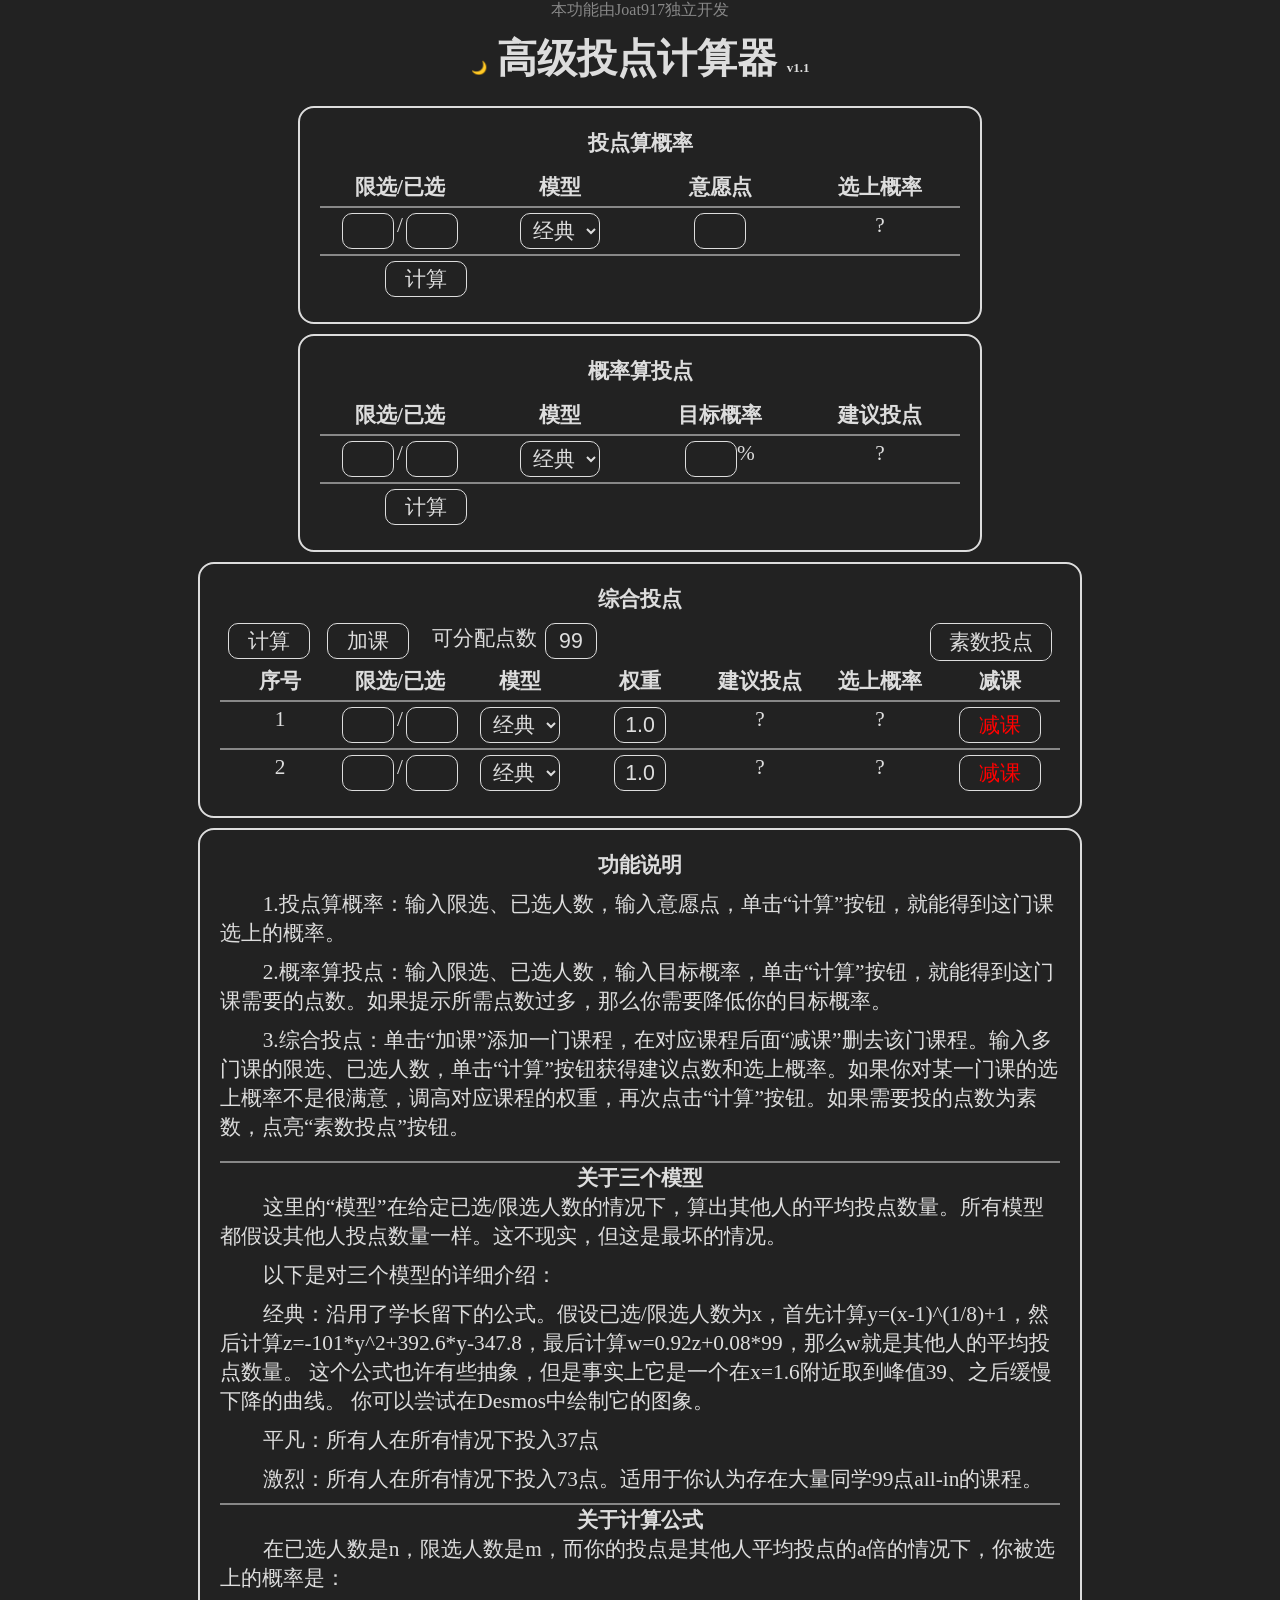
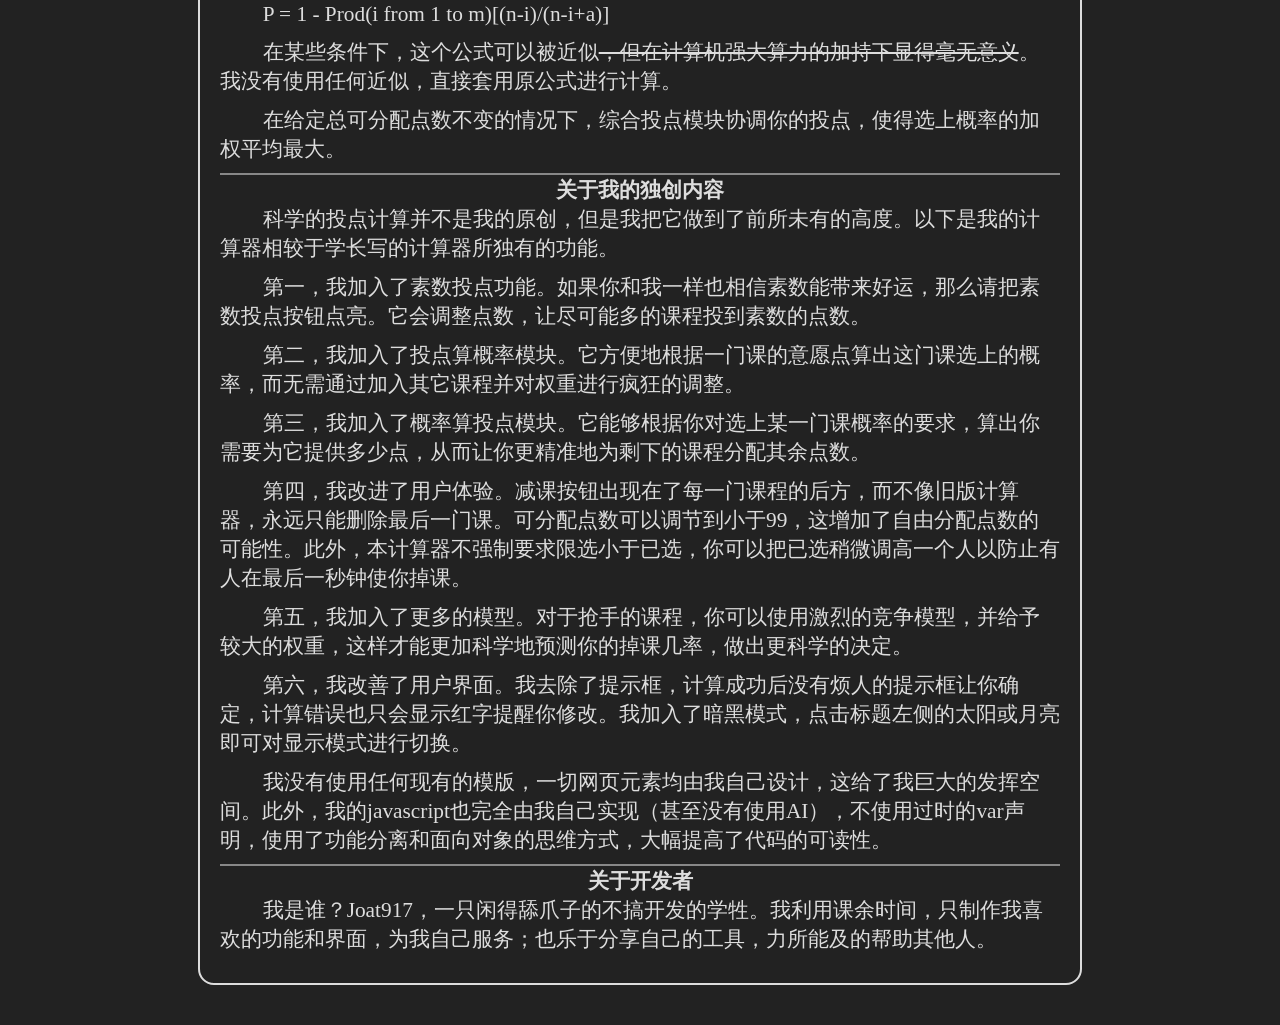
==== commit 6ed233f6: "本次更新优化了界面并修正了解释。 1. 优化了页面在手机上的显示 2. 加入了暗黑模式 3. 修正了modelExplain中关于+0.5的描述" ====
--- a/test.html
+++ b/test.html
@@ -4,15 +4,25 @@
 <head>
     <meta charset="UTF-8">
     <meta name="viewport" content="width=device-width, initial-scale=1.0">
-    <title>欢迎参观施工现场</title>
+    <title>投点计算器</title>
     <style>
         * {
             padding: 0;
             margin: 0;
             -webkit-user-select: none;
             user-select: none;
-            background-color: #ddd;
-            color: #222;
+            --bg-color: #ddd;
+            --fg-color: #222;
+            --bg-color-stressed: #4c8;
+            background-color: var(--bg-color);
+            color: var(--fg-color);
+            transition: color 0.3s, background-color 0.3s;
+        }
+
+        [data-theme="dark"] * {
+            --bg-color: #222;
+            --fg-color: #ddd;
+            --bg-color-stressed: #46a;
         }
 
         .invisuable {
@@ -25,7 +35,7 @@
             width: 640px;
             margin: 10px auto;
             padding: 20px;
-            border: 2px #222 solid;
+            border: 2px var(--fg-color) solid;
             border-radius: 16px;
             overflow: hidden;
         }
@@ -33,7 +43,7 @@
         .section * {
             display: flex;
             justify-content: space-around;
-            color: #222;
+            color: var(--fg-color);
             font-size: 16pt;
         }
 
@@ -70,7 +80,7 @@
             width: 120px;
             height: 36px;
             line-height: 36px;
-            border: 1px #222 solid;
+            border: 1px var(--fg-color) solid;
             border-radius: 10px;
             overflow: hidden;
         }
@@ -100,13 +110,13 @@
         }
 
         .checkbox_container input[type=checkbox]:checked~.checkbox_label {
-            background-color: #2c4;
+            background-color: var(--bg-color-stressed);
         }
 
         /* About selector */
         select {
             background-color: transparent;
-            border: 1px solid #222;
+            border: 1px solid var(--fg-color);
             border-radius: 10px;
             width: 80px;
             height: 36px;
@@ -145,7 +155,7 @@
         .section input[type=text] {
             appearance: none;
             height: 34px;
-            border: #222 solid 1px;
+            border: var(--fg-color) solid 1px;
             border-radius: 10px;
             overflow: hidden;
             background-color: transparent;
@@ -155,7 +165,7 @@
 
         .section .button {
             background-color: transparent;
-            border: 1px solid #222;
+            border: 1px solid var(--fg-color);
             border-radius: 10px;
             width: 80px;
             height: 34px;
@@ -166,7 +176,7 @@
         }
 
         .section .button:active {
-            background-color: #69d;
+            background-color: var(--bg-color-stressed);
         }
 
         .section .num_input {
@@ -179,6 +189,7 @@
             text-overflow: ellipsis;
         }
 
+        /* About Texts */
         .text_section p {
             text-indent: 2em;
             -webkit-user-select: text;
@@ -187,6 +198,7 @@
             text-align: left;
             justify-content: flex-start;
             flex-direction: column;
+            margin-bottom: 10px;
         }
 
         .text_section {
@@ -197,210 +209,179 @@
 </head>
 
 <body>
-    <div class="author">本功能由<a href="https://github.com/Joat917" target="_blank">Joat917</a>独立开发</div>
-    <div class="caption">
-        高级投点计算器
-        <span style="display: inline;font-size: small;">v1.0</span>
-    </div>
-
-    <div class="section">
-        <div class="section_caption">投点算概率</div>
-        <div class="table">
-            <div class="row">
-                <div class="cell bold">限选/已选</div>
-                <div class="cell bold">模型</div>
-                <div class="cell bold">意愿点</div>
-                <div class="cell bold">选上概率</div>
-            </div>
-            <div class="row">
-                <div class="cell">
-                    <input type="text" class="num_input" id="num0_feat1" value="">
-                    <span>/</span>
-                    <input type="text" class="num_input" id="num1_feat1" value="">
+    <div style="min-width: 844px;">
+        <div class="author">本功能由<a href="https://github.com/Joat917" target="_blank">Joat917</a>独立开发</div>
+        <div class="caption">
+            <span style="display:inline;font-size:small;cursor:pointer;" id="dark_switch">☀️</span>
+            高级投点计算器
+            <span style="display:inline;font-size:small;">v1.1</span>
+        </div>
+
+        <div class="section">
+            <div class="section_caption">投点算概率</div>
+            <div class="table">
+                <div class="row">
+                    <div class="cell bold">限选/已选</div>
+                    <div class="cell bold">模型</div>
+                    <div class="cell bold">意愿点</div>
+                    <div class="cell bold">选上概率</div>
                 </div>
-                <div class="cell">
-                    <select id="mode_feat1">
-                        <option value="classic">经典</option>
-                        <option value="trivial">平凡</option>
-                        <option value="competitive">激烈</option>
-                    </select>
+                <div class="row">
+                    <div class="cell">
+                        <input type="text" class="num_input" id="num0_feat1" value="">
+                        <span>/</span>
+                        <input type="text" class="num_input" id="num1_feat1" value="">
+                    </div>
+                    <div class="cell">
+                        <select id="mode_feat1">
+                            <option value="classic">经典</option>
+                            <option value="trivial">平凡</option>
+                            <option value="competitive">激烈</option>
+                        </select>
+                    </div>
+                    <div class="cell">
+                        <input type="text" class="num_input" id="x_feat1" value="">
+                    </div>
+                    <div class="cell">
+                        <span id="output_feat1">?</span>
+                    </div>
                 </div>
-                <div class="cell">
-                    <input type="text" class="num_input" id="x_feat1" value="">
-                </div>
-                <div class="cell">
-                    <span id="output_feat1">?</span>
+                <div class="row">
+                    <div class="button" id="button_feat1">计算</div>
+                    <div class="err_message" id="err_feat1"></div>
                 </div>
             </div>
-            <div class="row">
-                <div class="button" id="button_feat1">计算</div>
-                <div class="err_message" id="err_feat1"></div>
+        </div>
+
+        <div class="section">
+            <div class="section_caption">概率算投点</div>
+            <div class="table">
+                <div class="row">
+                    <div class="cell bold">限选/已选</div>
+                    <div class="cell bold">模型</div>
+                    <div class="cell bold">目标概率</div>
+                    <div class="cell bold">建议投点</div>
+                </div>
+                <div class="row">
+                    <div class="cell">
+                        <input type="text" class="num_input" id="num0_feat2" value="">
+                        <span>/</span>
+                        <input type="text" class="num_input" id="num1_feat2" value="">
+                    </div>
+                    <div class="cell">
+                        <select id="mode_feat2">
+                            <option value="classic">经典</option>
+                            <option value="trivial">平凡</option>
+                            <option value="competitive">激烈</option>
+                        </select>
+                    </div>
+                    <div class="cell" style="justify-content: center;">
+                        <input type="text" class="num_input" id="p_feat2" value="">
+                        <span>%</span>
+                    </div>
+                    <div class="cell">
+                        <span id="output_feat2">?</span>
+                    </div>
+                </div>
+                <div class="row">
+                    <div class="button" id="button_feat2">计算</div>
+                    <div class="err_message" id="err_feat2"></div>
+                </div>
+            </div>
+
+        </div>
+
+        <div class="section" style="width:840px">
+            <div class="section_caption">综合投点</div>
+            <div>
+                <div class="button" id="button_feat3">计算</div>
+                <div class="button" id="add_feat3">加课</div>
+                <div>
+                    <span style="width:120px;">可分配点数</span>
+                    <input type="text" class="num_input" id="totalx_feat3" value="99">
+                </div>
+                <div class="err_message" id="err_feat3"></div>
+                <div class="checkbox_container">
+                    <input type="checkbox" id="prime_switch_feat3">
+                    <label for="prime_switch_feat3" class="checkbox_label" id="prime_switch_text_feat3">素数投点</label>
+                </div>
+            </div>
+            <div class="table" id="table_feat3">
+                <div class="row">
+                    <div class="cell bold">序号</div>
+                    <div class="cell bold">限选/已选</div>
+                    <div class="cell bold">模型</div>
+                    <div class="cell bold">权重</div>
+                    <div class="cell bold">建议投点</div>
+                    <div class="cell bold">选上概率</div>
+                    <div class="cell bold">减课</div>
+                </div>
             </div>
         </div>
-    </div>
-
-    <div class="section">
-        <div class="section_caption">概率算投点</div>
-        <div class="table">
-            <div class="row">
-                <div class="cell bold">限选/已选</div>
-                <div class="cell bold">模型</div>
-                <div class="cell bold">目标概率</div>
-                <div class="cell bold">建议投点</div>
+        <div class="section" style="width:840px; max-width: 840px;">
+            <div class="section_caption">功能说明</div>
+            <div class="text_section">
+                <p>1.投点算概率：输入限选、已选人数，输入意愿点，单击“计算”按钮，就能得到这门课选上的概率。</p>
+                <p>2.概率算投点：输入限选、已选人数，输入目标概率，单击“计算”按钮，就能得到这门课需要的点数。如果提示所需点数过多，那么你需要降低你的目标概率。</p>
+                <p>3.综合投点：单击“加课”添加一门课程，在对应课程后面“减课”删去该门课程。输入多门课的限选、已选人数，单击“计算”按钮获得建议点数和选上概率。如果你对某一门课的选上概率不是很满意，调高对应课程的权重，再次点击“计算”按钮。如果需要投的点数为素数，点亮“素数投点”按钮。
+                <p>
             </div>
-            <div class="row">
-                <div class="cell">
-                    <input type="text" class="num_input" id="num0_feat2" value="">
-                    <span>/</span>
-                    <input type="text" class="num_input" id="num1_feat2" value="">
-                </div>
-                <div class="cell">
-                    <select id="mode_feat2">
-                        <option value="classic">经典</option>
-                        <option value="trivial">平凡</option>
-                        <option value="competitive">激烈</option>
-                    </select>
-                </div>
-                <div class="cell" style="justify-content: center;">
-                    <input type="text" class="num_input" id="p_feat2" value="">
-                    <span>%</span>
-                </div>
-                <div class="cell">
-                    <span id="output_feat2">?</span>
-                </div>
+
+            <div style="border-top:#888 2px solid"></div>
+
+            <h4>关于三个模型</h4>
+            <div class="text_section">
+                <p>这里的“模型”在给定已选/限选人数的情况下，算出其他人的平均投点数量。所有模型都假设其他人投点数量一样。这不现实，但这是最坏的情况。</p>
+                <p>以下是对三个模型的详细介绍：</p>
+                <p style="display:inline;">
+                    经典：沿用了学长留下的公式。假设已选/限选人数为x，首先计算y=(x-1)^(1/8)+1，然后计算z=-101*y^2+392.6*y-347.8，最后计算w=0.92z+0.08*99，那么w就是其他人的平均投点数量。
+                    这个公式也许有些抽象，但是事实上它是一个在x=1.6附近取到峰值39、之后缓慢下降的曲线。
+                    你可以尝试在<a href="https://www.desmos.com/calculator" style="text-decoration:none;display:inline;"
+                        target="_blank">Desmos</a>中绘制它的图象。
+                </p>
+                <p>平凡：所有人在所有情况下投入37点</p>
+                <p>激烈：所有人在所有情况下投入73点。适用于你认为存在大量同学99点all-in的课程。</p>
             </div>
-            <div class="row">
-                <div class="button" id="button_feat2">计算</div>
-                <div class="err_message" id="err_feat2"></div>
+
+            <div style="border-top:#888 2px solid"></div>
+
+            <h4>关于计算公式</h4>
+            <div class="text_section">
+                <p>在已选人数是n，限选人数是m，而你的投点是其他人平均投点的a倍的情况下，你被选上的概率是：</p>
+                <p>P = 1 - Prod(i from 1 to m)[(n-i)/(n-i+a)]</p>
+                <p style="display:inline;">在某些条件下，这个公式可以被近似<s
+                        style="display:inline;">，但在计算机强大算力的加持下显得毫无意义</s>。我没有使用任何近似，直接套用原公式进行计算。</p>
+                <p>在给定总可分配点数不变的情况下，综合投点模块协调你的投点，使得选上概率的加权平均最大。</p>
+            </div>
+
+            <div style="border-top:#888 2px solid"></div>
+
+            <h4>关于我的独创内容</h4>
+
+            <div class="text_section">
+                <p>科学的投点计算并不是我的原创，但是我把它做到了前所未有的高度。以下是我的计算器相较于学长写的计算器所独有的功能。</p>
+                <p>第一，我加入了素数投点功能。如果你和我一样也相信素数能带来好运，那么请把素数投点按钮点亮。它会调整点数，让尽可能多的课程投到素数的点数。</p>
+                <p>第二，我加入了投点算概率模块。它方便地根据一门课的意愿点算出这门课选上的概率，而无需通过加入其它课程并对权重进行疯狂的调整。</p>
+                <p>第三，我加入了概率算投点模块。它能够根据你对选上某一门课概率的要求，算出你需要为它提供多少点，从而让你更精准地为剩下的课程分配其余点数。</p>
+                <p>第四，我改进了用户体验。减课按钮出现在了每一门课程的后方，而不像旧版计算器，永远只能删除最后一门课。可分配点数可以调节到小于99，这增加了自由分配点数的可能性。此外，本计算器不强制要求限选小于已选，你可以把已选稍微调高一个人以防止有人在最后一秒钟使你掉课。
+                </p>
+                <p>第五，我加入了更多的模型。对于抢手的课程，你可以使用激烈的竞争模型，并给予较大的权重，这样才能更加科学地预测你的掉课几率，做出更科学的决定。</p>
+                <p>第六，我改善了用户界面。我去除了提示框，计算成功后没有烦人的提示框让你确定，计算错误也只会显示红字提醒你修改。我加入了暗黑模式，点击标题左侧的太阳或月亮即可对显示模式进行切换。</p>
+                <p>我没有使用任何现有的模版，一切网页元素均由我自己设计，这给了我巨大的发挥空间。此外，我的javascript也完全由我自己实现（甚至没有使用AI），不使用过时的var声明，使用了功能分离和面向对象的思维方式，大幅提高了代码的可读性。
+                </p>
+            </div>
+
+            <div style="border-top:#888 2px solid"></div>
+
+            <h4>关于开发者</h4>
+
+            <div class="text_section">
+                <p style="display: inline;">我是谁？<a href="https://github.com/Joat917" target="_blank"
+                        style="display: inline;text-decoration: none;">Joat917</a>，一只闲得舔爪子的不搞开发的学牲。我利用课余时间，只制作我喜欢的功能和界面，为我自己服务；也乐于分享自己的工具，力所能及的帮助其他人。
+                </p>
             </div>
         </div>
-
-    </div>
-
-    <div class="section" style="width:840px">
-        <div class="section_caption">综合投点</div>
-        <div>
-            <div class="button" id="button_feat3">计算</div>
-            <div class="button" id="add_feat3">加课</div>
-            <div>
-                <span style="width:120px;">可分配点数</span>
-                <input type="text" class="num_input" id="totalx_feat3" value="99">
-            </div>
-            <div class="err_message" id="err_feat3"></div>
-            <div class="checkbox_container">
-                <input type="checkbox" id="prime_switch_feat3">
-                <label for="prime_switch_feat3" class="checkbox_label" id="prime_switch_text_feat3">素数投点</label>
-            </div>
-        </div>
-        <div class="table" id="table_feat3">
-            <div class="row">
-                <div class="cell bold">序号</div>
-                <div class="cell bold">限选/已选</div>
-                <div class="cell bold">模型</div>
-                <div class="cell bold">权重</div>
-                <div class="cell bold">建议投点</div>
-                <div class="cell bold">选上概率</div>
-                <div class="cell bold">减课</div>
-            </div>
-        </div>
-    </div>
-    <div class="section" style="width: 100%; max-width: 840px;">
-        <div class="section_caption">功能说明</div>
-        <div class="text_section">
-            <p>1.投点算概率：输入限选、已选人数，输入意愿点，单击“计算”按钮，就能得到这门课选上的概率。</p>
-            <p>2.概率算投点：输入限选、已选人数，输入目标概率，单击“计算”按钮，就能得到这门课需要的点数。如果提示所需点数过多，那么你需要降低你的目标概率。</p>
-            <p>3.综合投点：单击“加课”添加一门课程，在对应课程后面“减课”删去该门课程。输入多门课的限选、已选人数，单击“计算”按钮获得建议点数和选上概率。如果你对某一门课的选上概率不是很满意，调高对应课程的权重，再次点击“计算”按钮。如果需要投的点数为素数，点亮“素数投点”按钮。<p>
-        </div>
-
-        <div style="border-top:#888 2px solid"></div>
-
-        <h4>关于三个模型</h4>
-        <div class="text_section">
-            <p>这里的“模型”在给定已选/限选人数的情况下，算出其他人的平均投点数量。所有模型都假设其他人投点数量一样。这不现实，但这是最坏的情况。</p>
-            <p>以下是对三个模型的详细介绍：</p>
-            <p style="display:inline;">
-                经典：沿用了学长留下的公式。假设已选/限选人数为x，首先计算y=(x-1)^(1/8)+1，然后计算z=-101*y^2+392.6*y-347.8，最后计算w=0.92z+0.08*99，那么w就是其他人的平均投点数量。
-                这个公式也许有些抽象，但是事实上它是一个在x=1.6附近取到峰值39、之后缓慢下降的曲线。
-                你可以尝试在<a href="https://www.desmos.com/calculator" style="text-decoration:none;display:inline;"
-                    target="_blank">Desmos</a>中绘制它的图象。
-            </p>
-            <p>平凡：所有人在所有情况下投入37点</p>
-            <p>激烈：所有人在所有情况下投入73点。适用于你认为存在大量同学99点all-in的课程。</p>
-        </div>
-
-        <div style="border-top:#888 2px solid"></div>
-
-        <h4>关于计算公式</h4>
-        <div class="text_section">
-            <p>在已选人数是n，限选人数是m，而你的投点是其他人平均投点的a倍的情况下，你被选上的概率是：</p>
-            <p>P = 1 - Prod(i from 1 to m)[(n-i)/(n-i+a)]</p>
-            <p style="display:inline;">在某些条件下，这个公式可以被近似<s style="display:inline;">，但在计算机强大算力的加持下显得毫无意义</s>。我没有使用任何近似，直接套用原公式进行计算。</p>
-            <p>在给定总可分配点数不变的情况下，综合投点模块协调你的投点，使得选上概率的加权平均最大。</p>
-        </div>
-
-        <div style="border-top:#888 2px solid"></div>
-        
-        <h4>关于我的独创内容</h4>
-
-        <div class="text_section">
-            <p>科学的投点计算并不是我的原创，但是我把它做到了前所未有的高度。以下是我的计算器相较于学长写的计算器所独有的功能。</p>
-            <p>第一，我加入了素数投点功能。如果你和我一样也相信素数能带来好运，那么请把素数投点按钮点亮。它会调整点数，让尽可能多的课程投到素数的点数。</p>
-            <p>第二，我加入了投点算概率模块。它方便地根据一门课的意愿点算出这门课选上的概率，而无需通过加入其它课程并对权重进行疯狂的调整。</p>
-            <p>第三，我加入了概率算投点模块。它能够根据你对选上某一门课概率的要求，算出你需要为它提供多少点，从而让你更精准地为剩下的课程分配其余点数。</p>
-            <p>第四，我改进了用户体验。减课按钮出现在了每一门课程的后方，而不像旧版计算器，永远只能删除最后一门课。可分配点数可以调节到小于99，这增加了自由分配点数的可能性。此外，本计算器不强制要求限选小于已选，你可以把已选稍微调高一个人以防止有人在最后一秒钟使你掉课。</p>
-            <p>第五，我加入了更多的模型。对于抢手的课程，你可以使用激烈的竞争模型，并给予较大的权重，这样才能更加科学地预测你的掉课几率，做出更科学的决定。</p>
-            <p>第六，我去除了提示框。计算成功后没有烦人的提示框让你确定。计算错误也不会出现烦人的提示框，只会显示红字提醒你修改。</p>
-            <p>我没有使用任何现有的模版，一切网页元素均由我自己设计，这给了我巨大的发挥空间。此外，我的javascript也完全由我自己实现（甚至没有使用AI），不使用容易导致变量冲突的var声明，使用了功能分离和面向对象的思维方式，大幅提高了代码的可读性。</p>
-            <p>如果我还有时间，我会加入黑夜模式。I'm also preparing for an English version for this website. </p>
-        </div>
-
-        <div style="border-top:#888 2px solid"></div>
-
-        <h4>关于开发者</h4>
-
-        <div class="text_section">
-            <p style="display: inline;">我是谁？<a href="https://github.com/Joat917" target="_blank" style="display: inline;text-decoration: none;">Joat917</a>，一只闲得舔爪子的不搞开发的学牲。我利用课余时间，只制作我喜欢的功能和界面，为我自己服务；也乐于分享自己的工具，力所能及的帮助其他人。</p>
-        </div>
-
-    </div>
-
-    <div class="section invisuable">
-        <div class="section_caption">功能样式测试</div>
-
-        <!-- checkbox -->
-        <div class="checkbox_container">
-            <input type="checkbox" name="test_checkbox" id="test_checkbox">
-            <label for="test_checkbox" class="checkbox_label">开关</label>
-        </div>
-
-        <!-- selector -->
-        <select name="test_selector" id="test_selector">
-            <option value="optA">选项A</option>
-            <option value="optB">选项B</option>
-            <option value="optC">选项C</option>
-        </select>
-
-        <!-- textinput -->
-        <input type="text" id="test_textinput">
-
-        <!-- button -->
-        <div class="button" onclick="(e)=>console.log(e)">按钮</div>
-
-        <!-- table -->
-        <div class="table">
-            <div class="row">
-                <div class="cell bold">列1</div>
-                <div class="cell bold">列2</div>
-            </div>
-            <div class="row">
-                <div class="cell">数据1</div>
-                <div class="cell">数据2</div>
-            </div>
-            <div class="row">
-                <div class="cell">数据3</div>
-                <div class="cell">数据4</div>
-            </div>
-        </div>
+        <div style="height: 30px"></div>
     </div>
 
     <script>
@@ -865,6 +846,25 @@
 
         // 初始化
         new CourseFeat3(); new CourseFeat3();
+
+        // 暗黑模式
+        const ele_body = document.querySelector('body');
+        const ele_dark_switch = DD('dark_switch');
+        ele_dark_switch.addEventListener('click', () => {
+            let old = ele_body.getAttribute('data-theme');
+            if (old === 'dark') {
+                ele_body.setAttribute('data-theme', 'light');
+                ele_dark_switch.innerHTML = '☀️';
+            } else {
+                ele_body.setAttribute('data-theme', 'dark');
+                ele_dark_switch.innerHTML = '🌙';
+            }
+        })
+
+        if (window.matchMedia("(prefers-color-scheme: dark)")) {
+            ele_body.setAttribute('data-theme', 'dark');
+            ele_dark_switch.innerHTML = '🌙';
+        }
     </script>
 </body>
 
